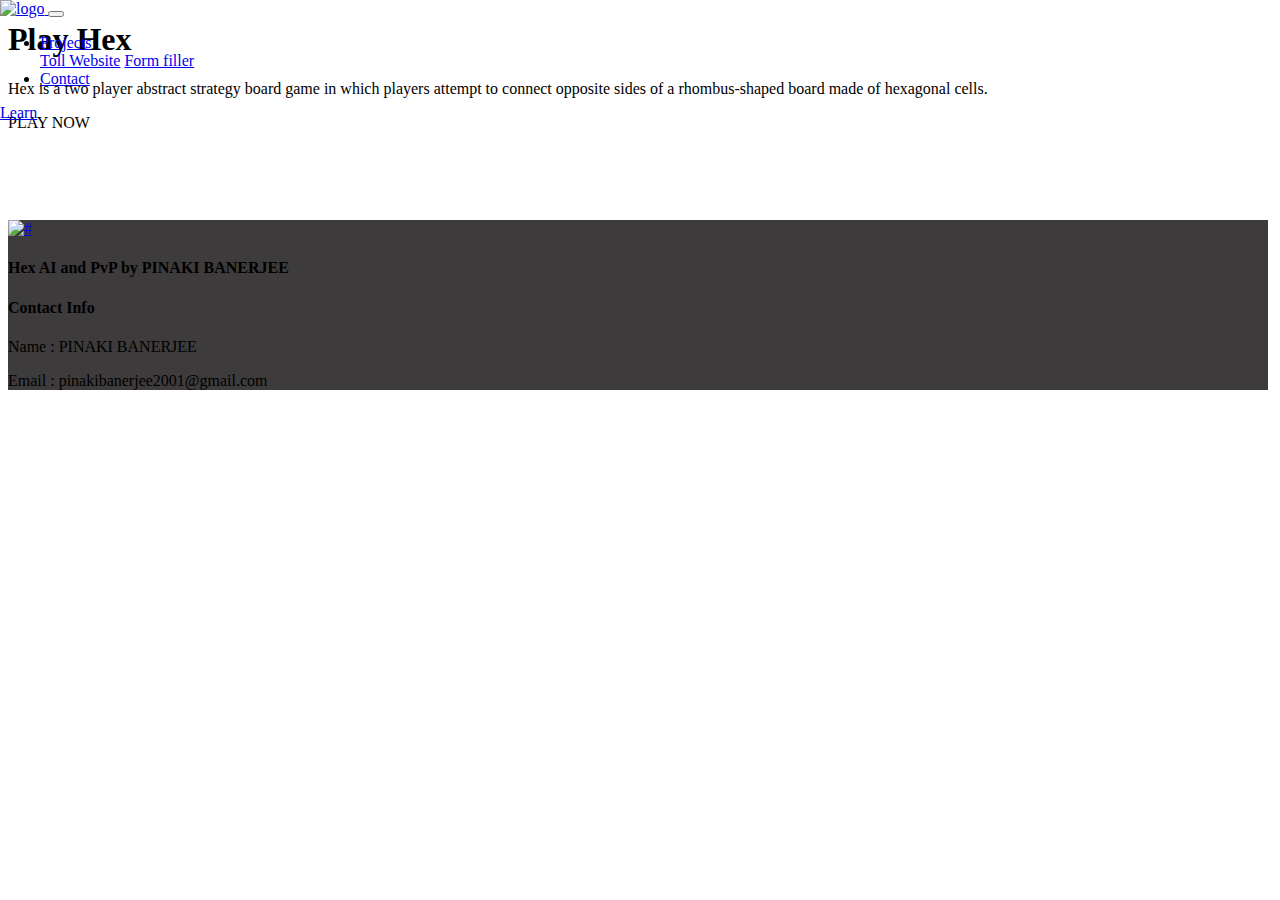
==== public/html/index.html @ 083c7be7 "style changes" ====
<!doctype html>
<html lang="en">

<head>
    <!-- Required meta tags -->
    <meta charset="utf-8">
    <meta name="viewport" content="width=device-width, initial-scale=1, shrink-to-fit=no">
    <title>Hex</title>
    <link rel="icon" href="public/img/favicon.png">
    <!-- Bootstrap CSS -->
    <link rel="stylesheet" href="public/css/bootstrap.min.css">
    <!-- animate CSS -->
    <link rel="stylesheet" href="public/css/animate.css">
    <!-- owl carousel CSS -->
    <link rel="stylesheet" href="public/css/owl.carousel.min.css">
    <!-- font awesome CSS -->
    <link rel="stylesheet" href="public/css/all.css">
    <!-- flaticon CSS -->
    <link rel="stylesheet" href="public/css/flaticon.css">
    <link rel="stylesheet" href="public/css/themify-icons.css">
    <!-- font awesome CSS -->
    <link rel="stylesheet" href="public/css/magnific-popup.css">
    <!-- swiper CSS -->
    <link rel="stylesheet" href="public/css/slick.css">
    <!-- style CSS -->
    <link rel="stylesheet" href="public/css/style.css">
    <style>
        .custom-font {
            font-family: 'Arial', sans-serif;
            font-size: 16px;
        }
        .custom-font2 {
            font-family: 'Cicada', sans-serif;
            font-size: 18px;
        }
        .custom-font3 {
            font-family: 'Times new', sans-serif;
            font-size: 16px;
        }
        body{
            overflow-x: hidden;
        }

        @media only screen and (max-width: 500px) {

            body{
                display: flex;
            }
    }
    @media only screen and (max-width: 1200px) {
        footer{
            padding-top: 0 !important;
        }
    }
    header{
        position: absolute;
        width: 100%;
        top:0;
        left:0;
    }

   
    </style>
</head>

<body>
    <div class="body_bg">
        <!--::header part start::-->
        <header class="main_menu " >
            <div class="container">
                <div class="row align-items-center">
                    <div class="col-lg-12">
                        <nav class="navbar navbar-expand-lg navbar-light">
                            <a class="navbar-brand" href="/"> <img src="public/img/logo.png" alt="logo"> </a>
                            <button class="navbar-toggler" type="button" data-toggle="collapse"
                                data-target="#navbarSupportedContent" aria-controls="navbarSupportedContent"
                                aria-expanded="false" aria-label="Toggle navigation">
                                <span class="menu_icon"><i class="fas fa-bars"></i></span>
                            </button>

                            <div class="collapse navbar-collapse main-menu-item" id="navbarSupportedContent">
                                <ul class="navbar-nav">
                                    <li class="nav-item dropdown">
                                        <a class="nav-link dropdown-toggle" href="#" id="navbarDropdown1"
                                            role="button" data-toggle="dropdown" aria-haspopup="true"
                                            aria-expanded="false">
                                            Projects
                                        </a>
                                        <div class="dropdown-menu" aria-labelledby="navbarDropdown1">
                                            <a class="dropdown-item" href="https://toll-plaza.vercel.app/" target="_blank">Toll Website</a>
                                            <a class="dropdown-item" href="https://autofiller-83ad.onrender.com/" target="_blank">Form filler</a>
                                        </div>
                                       
                                    </li>
                                    <li class="nav-item">
                                        <a class="nav-link" href="#" onclick="show_contact()">Contact</a>
                                    </li>
                                </ul>
                            </div>
                            <a href="https://www.youtube.com/watch?v=1NcZTzoG6kI" target="_blank" class="btn_1 d-flex d-sm-block">Learn</a>
                        </nav>
                    </div>
                </div>
            </div>
        </header>
        <!-- Header part end-->

        <!-- banner part start-->
        <section class="banner_part">
            <div class="container">
                <div class="row align-items-center justify-content-center">
                    <div class="col-lg-6 col-md-8">
                        <div class="banner_text">
                            <div class="banner_text_iner">
                                <h1>Play Hex</h1>
                                <p>Hex is a two player abstract strategy board game in which players attempt to connect opposite sides of a rhombus-shaped
                                board made of hexagonal cells.</p>
                                <a style="cursor:pointer;" onclick="showOptions()" class="btn_1">PLAY NOW</a>
                            </div>
                        </div>
                    </div>
                    <div class="col-lg-6 col-md-8">
                        <div class="banner_text" id="Board">
                        </div>
                    </div>
                </div>
            </div>
        </section>
        <!-- banner part start-->

        <footer class="footer_part" style="padding-top:7%;">
            <div class="footer_top" style="background-color:rgb(61, 59, 59)">
                <div class="container">
                    <div class="d-flex justify-content-around align-items-lg-center">
                        <div class="col-sm-6 d-flex justify-content-center">
                            <div class="single_footer_part">
                                <a href="index.html" class="footer_logo_iner"> <img src="public/img/logo.png" alt="#"> </a>
                                <h4 style="font-family:'Times New Roman', Times, serif;">Hex AI and PvP by PINAKI BANERJEE</h4>
                            </div>
                        </div>
                        <div class="col-sm-6 d-flex justify-content-center">
                            <div class="single_footer_part">
                                <h4>Contact Info</h4>
                                <p>Name : PINAKI BANERJEE</p>
                                <p>Email : pinakibanerjee2001@gmail.com</p>
                            </div>
                        </div>
                        
                        
                    </div>
                </div>
            </div>
            
            </div>
        </footer>
        <!--::footer_part end::-->
    </div>


    <!-- jquery plugins here-->
    <script src="https://cdn.jsdelivr.net/npm/sweetalert2@11"></script>
    <script src="public/js/jquery-1.12.1.min.js"></script>
    <!-- popper js -->
    <script src="public/js/popper.min.js"></script>
    <!-- bootstrap js -->
    <script src="public/js/bootstrap.min.js"></script>
    <!-- easing js -->
    <script src="public/js/jquery.magnific-popup.js"></script>
    <!-- swiper js -->
    <script src="public/js/swiper.min.js"></script>
    <!-- swiper js -->
    <script src="public/js/masonry.pkgd.js"></script>
    <!-- particles js -->
    <script src="public/js/owl.carousel.min.js"></script>
    <script src="public/js/jquery.nice-select.min.js"></script>
    <!-- slick js -->
    <script src="public/js/slick.min.js"></script>
    <script src="public/js/jquery.counterup.min.js"></script>
    <script src="public/js/waypoints.min.js"></script>
    <script src="public/js/contact.js"></script>
    <script src="public/js/jquery.ajaxchimp.min.js"></script>
    <script src="public/js/jquery.form.js"></script>
    <script src="public/js/jquery.validate.min.js"></script>
    <script src="public/js/mail-script.js"></script>
    <!-- custom js -->
    <script src="public/js/custom.js"></script>
    <script>
        function showOptions(){
            Swal.fire({
                title: "Choose opponent",
                text: "You can Invite a firend with the link provided or Play against our AI",
                icon: "warning",
                timer:20000,
                showCancelButton: true,
                confirmButtonColor: "#3085d6",
                cancelButtonColor: "#d33",
                confirmButtonText: "Invite Friend",
                cancelButtonText: "Against AI",
                customClass: {
                    popup: 'custom-font',
                    title: 'custom-font',
                    content: 'custom-font',
                    confirmButton: 'custom-font',
                    cancelButton: 'custom-font'
                },
            }).then((result) => {
                let gameId="ABCD";
                if (result.isConfirmed) {
                    fetch('/create-game')
                        .then(response => {
                            if (response.ok) {
                                return response.json();
                            }
                            throw new Error('Failed to create game');
                        })
                        .then(data => {
                            gameId = data.id;
                            fetch(`/start-game/${gameId}`)
                                .then(response => {
                                    if (response.ok) {
                                        return response.json();
                                    }
                                    throw new Error('Failed to create game');
                                }).then( data =>{
                                    console.log(data);
                                    if(data.start){
                                        location.href=`/new-game/${gameId}/?AI_MODE=False`
                                    }
                                })
                                .catch(error => {
                                    console.error('Error:', error.message);
                                });
                            Swal.fire({
                                title: "Invite Link",
                                icon: "info",
                                html: `
                        <div>
                        <h3 style='color:black;font-family:arial;font-size:18px;'>Waiting for other player</h3>
                        <div class="col-md-15">
                            <div class="input-group">
                                <!-- Change the button to show a loading logo -->
                                <button class="input-group-text" id="copyButton" style="cursor: pointer;">
                                <svg xmlns="http://www.w3.org/2000/svg" width="16" height="16" fill="currentColor" class="bi bi-copy"
                                viewBox="0 0 16 16">
                                <path fill-rule="evenodd"
                                    d="M4 2a2 2 0 0 1 2-2h8a2 2 0 0 1 2 2v8a2 2 0 0 1-2 2H6a2 2 0 0 1-2-2zm2-1a1 1 0 0 0-1 1v8a1 1 0 0 0 1 1h8a1 1 0 0 0 1-1V2a1 1 0 0 0-1-1zM2 5a1 1 0 0 0-1 1v8a1 1 0 0 0 1 1h8a1 1 0 0 0 1-1v-1h1v1a2 2 0 0 1-2 2H2a2 2 0 0 1-2-2V6a2 2 0 0 1 2-2h1v1z">
                                </path>
                                    </svg>
                                </button>
                                <textarea id="gameLink" class="form-control" placeholder="Invite Link" aria-label="Input group example" aria-describedby="basic-addon1" disabled rows="1"></textarea>
                            </div>
                        </div>
                    </div>

                        `,
                                customClass: {
                                    popup: 'custom-font2',
                                    title: 'custom-font2',
                                    content: 'custom-font2',
                                    confirmButton: 'custom-font2',
                                    cancelButton: 'custom-font2'
                                },
                                showConfirmButton: false
                            });
                            setupPopupElements(gameId);
                        })
                        .catch(error => {
                            console.error('Error:', error.message);
                        }); 
                } else if (result.dismiss === Swal.DismissReason.cancel) {
                    // Cancel button was pressed
                    fetch('/create-game')
                        .then(response => {
                            if (response.ok) {
                                return response.json();
                            }
                            throw new Error('Failed to create game');
                        })
                        .then(data => {
                            gameId=data.id;
                            Swal.fire({
                                title: "AI Mode",
                                text: "You have choosen to play against AI.",
                                icon: "info",
                                confirmButtonText:"Start",
                                customClass: {
                                    popup: 'custom-font3',
                                    title: 'custom-font3',
                                    content: 'custom-font3',
                                    confirmButton: 'custom-font3',
                                    cancelButton: 'custom-font3'
                                }
                            }).then(result => {
                                if(result.isConfirmed){
                                    location.href = `/new-game/${gameId}/?AI_MODE=True`
                                }
                            });
                        })
                        .catch(error => {
                            console.error('Error:', error.message);
                        });
                }
            });
        }
        function setupPopupElements(gameId) {
        // Get the copy button and the text area
        const copyButton = document.getElementById('copyButton');
        const gameLink = document.getElementById('gameLink');
        gameLink.value = location.href + "join-game/" + gameId;

         copyButton.addEventListener('mouseenter', function () {
                copyButton.title = "Copy to Clipboard";
        });
        // Add click event listener to the copy button
        copyButton.addEventListener('click', function () {
            // Select the text inside the text area
            gameLink.select();
            gameLink.setSelectionRange(0, 99999); // For mobile devices
            navigator.clipboard.writeText(gameLink.value);
            document.getElementById("copyButton").innerHTML= `<svg xmlns="http://www.w3.org/2000/svg" width="16" height="16" fill="green" class="bi bi-check2-all" viewBox="0 0 16 16">
                <path d="M12.354 4.354a.5.5 0 0 0-.708-.708L5 10.293 1.854 7.146a.5.5 0 1 0-.708.708l3.5 3.5a.5.5 0 0 0 .708 0zm-4.208 7-.896-.897.707-.707.543.543 6.646-6.647a.5.5 0 0 1 .708.708l-7 7a.5.5 0 0 1-.708 0"/>
                <path d="m5.354 7.146.896.897-.707.707-.897-.896a.5.5 0 1 1 .708-.708"/>
                </svg>`;
        });
    }

    function show_contact() {
        var footer = document.querySelector("footer");
        footer.scrollIntoView({ behavior: "smooth" });
    }
    window.addEventListener('DOMContentLoaded', function () {
            // Get the header element
            const header = document.querySelector('header');
            const body = document.querySelector('body');
            body.style.width = window.innerWidth - 20 + 'px';
            // Set the header width to match the window's inner width
            header.style.width = window.innerWidth - 20 + 'px';
        });


    window.addEventListener('resize', function () {
            // Get the header element
            const header = document.querySelector('header');
            const body=document.querySelector('body');
            body.style.width= window.innerWidth-20 + 'px';
            // Set the header width to match the window's inner width
            header.style.width = window.innerWidth-20+ 'px';
        });

    </script>
</body>

</html>
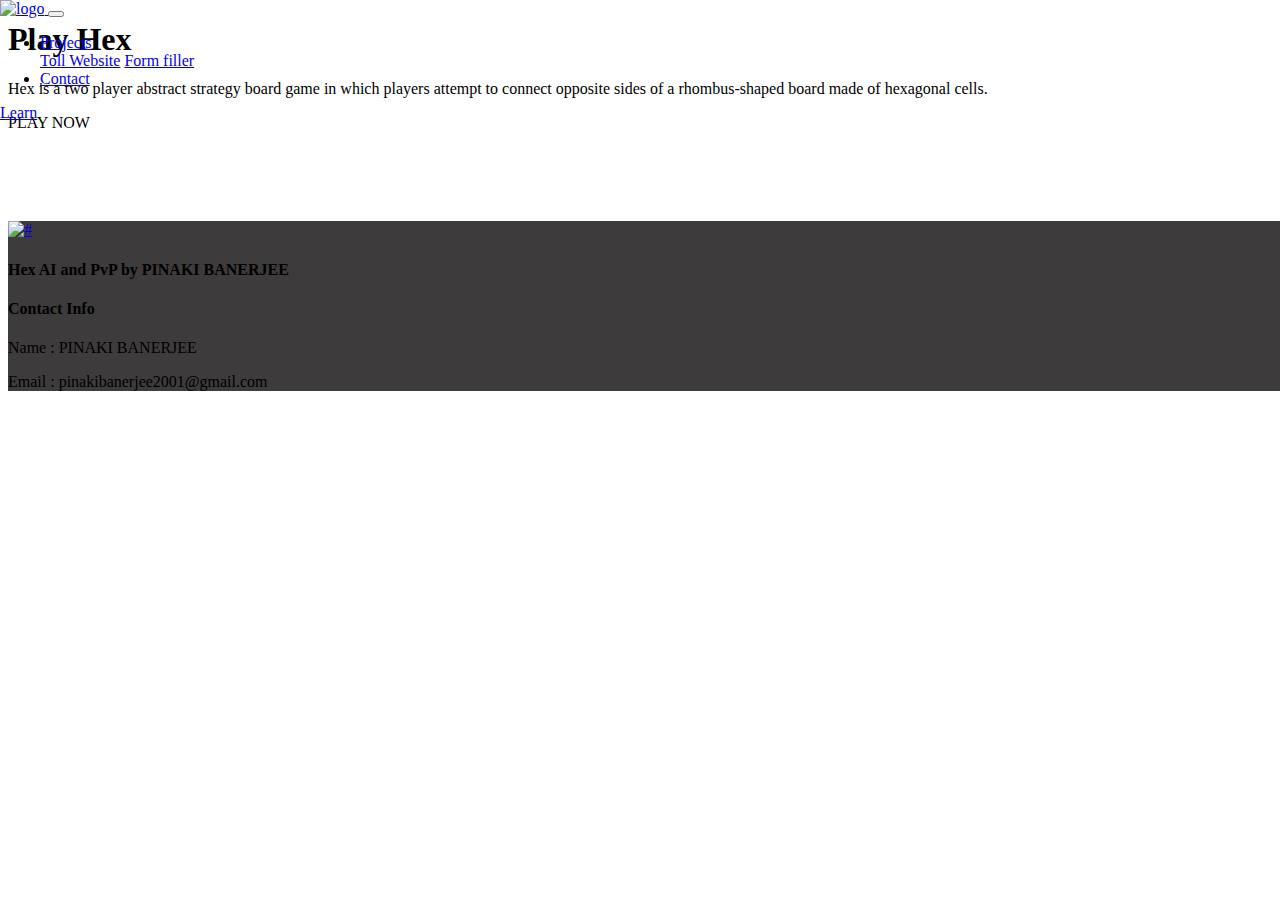
==== commit d3d21a2d: "style changes to main page" ====
--- a/public/html/index.html
+++ b/public/html/index.html
@@ -332,9 +332,9 @@
             // Get the header element
             const header = document.querySelector('header');
             const body = document.querySelector('body');
-            body.style.width = window.innerWidth - 20 + 'px';
+            body.style.width = window.innerWidth+ 'px';
             // Set the header width to match the window's inner width
-            header.style.width = window.innerWidth - 20 + 'px';
+            header.style.width = window.innerWidth - 10 + 'px';
         });
 
 
@@ -342,9 +342,9 @@
             // Get the header element
             const header = document.querySelector('header');
             const body=document.querySelector('body');
-            body.style.width= window.innerWidth-20 + 'px';
+            body.style.width= window.innerWidth+ 'px';
             // Set the header width to match the window's inner width
-            header.style.width = window.innerWidth-20+ 'px';
+            header.style.width = window.innerWidth-10+ 'px';
         });
 
     </script>
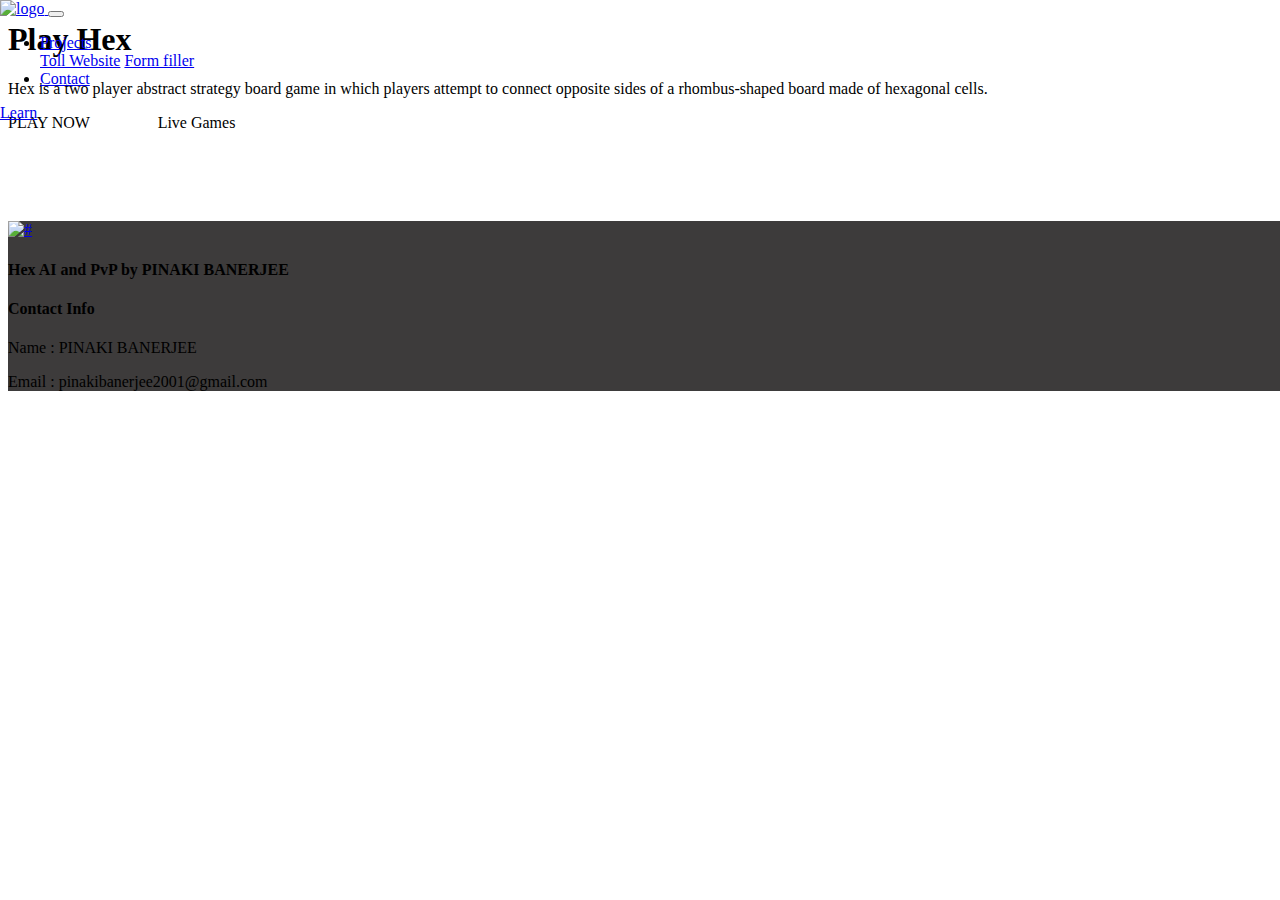
==== commit 12aff677: "completed watch Live games" ====
--- a/public/html/index.html
+++ b/public/html/index.html
@@ -115,7 +115,11 @@
                                 <h1>Play Hex</h1>
                                 <p>Hex is a two player abstract strategy board game in which players attempt to connect opposite sides of a rhombus-shaped
                                 board made of hexagonal cells.</p>
-                                <a style="cursor:pointer;" onclick="showOptions()" class="btn_1">PLAY NOW</a>
+                                <div class="d-flex">
+                                    <a style="cursor:pointer;" onclick="showOptions()" class="btn_1">PLAY NOW</a>
+                                    <a style="cursor:pointer; margin-left:4em;" onclick="showGamesPopup()" class="btn_1">Live Games</a>
+                                </div>
+                                
                             </div>
                         </div>
                     </div>
@@ -134,7 +138,7 @@
                     <div class="d-flex justify-content-around align-items-lg-center">
                         <div class="col-sm-6 d-flex justify-content-center">
                             <div class="single_footer_part">
-                                <a href="index.html" class="footer_logo_iner"> <img src="public/img/logo.png" alt="#"> </a>
+                                <a href="\" class="footer_logo_iner"> <img src="public/img/logo.png" alt="#"> </a>
                                 <h4 style="font-family:'Times New Roman', Times, serif;">Hex AI and PvP by PINAKI BANERJEE</h4>
                             </div>
                         </div>
@@ -188,7 +192,7 @@
         function showOptions(){
             Swal.fire({
                 title: "Choose opponent",
-                text: "You can Invite a firend with the link provided or Play against our AI",
+                text: "You can Invite a friend with the link provided or Play against our AI",
                 icon: "warning",
                 timer:20000,
                 showCancelButton: true,
@@ -222,7 +226,6 @@
                                     }
                                     throw new Error('Failed to create game');
                                 }).then( data =>{
-                                    console.log(data);
                                     if(data.start){
                                         location.href=`/new-game/${gameId}/?AI_MODE=False`
                                     }
@@ -306,7 +309,12 @@
         // Get the copy button and the text area
         const copyButton = document.getElementById('copyButton');
         const gameLink = document.getElementById('gameLink');
-        gameLink.value = location.href + "join-game/" + gameId;
+        var currentUrl = window.location.href;
+        if (currentUrl.endsWith('#')) {
+            // Discard the '#' by removing the last character
+            currentUrl = currentUrl.slice(0, -1);
+        }
+        gameLink.value = currentUrl + "join-game/" + gameId;
 
          copyButton.addEventListener('mouseenter', function () {
                 copyButton.title = "Copy to Clipboard";
@@ -347,6 +355,113 @@
             header.style.width = window.innerWidth-10+ 'px';
         });
 
+
+        async function showGamesPopup() {
+            let intervalId; // Declare intervalId in the parent scope
+        
+            const swalInstance = await Swal.fire({
+                title: 'Live Games',
+                html: '<div id="gameTable" class="table-responsive">Loading...</div>',
+                showCancelButton: true,
+                didOpen: async () => {
+                    const gameTableDiv = document.getElementById('gameTable');
+        
+                    // Function to convert seconds to minutes:seconds format
+                    const formatDuration = (seconds) => {
+                        const minutes = Math.floor(seconds / 60);
+                        const remainingSeconds = Math.floor(seconds % 60);
+                        return `${minutes}:${remainingSeconds < 10 ? '0' : ''}${remainingSeconds}`;
+                    };
+        
+                    // Function to fetch and update the table
+                    const updateTable = async () => {
+                        try {
+                            const response = await fetch('/get-live-games');
+                            if (!response.ok) {
+                                throw new Error(response.statusText);
+                            }
+                            const result = await response.json();
+                            const gameData = result.data;
+        
+                            gameTableDiv.innerHTML = ""; // Clear previous content
+        
+                            if (gameData && gameData.length > 0) {
+                                const table = document.createElement('table');
+                                table.classList.add('table', 'table-striped', 'table-bordered');
+        
+                                const thead = document.createElement('thead');
+                                thead.classList.add('thead-dark');
+                                thead.innerHTML = `
+                                    <tr>
+                                        <th>Player 1</th>
+                                        <th>Player 2</th>
+                                        <th>Duration</th>
+                                        <th>Action</th>
+                                    </tr>`;
+                                table.appendChild(thead);
+        
+                                const tbody = document.createElement('tbody');
+                                gameData.forEach(game => {
+                                    const row = document.createElement('tr');
+                                    row.innerHTML = `
+                                        <td>${game.player1}</td>
+                                        <td>${game.player2}</td>
+                                        <td>${formatDuration(game.duration)}</td>
+                                        <td><button class="btn btn-primary watch-button" data-game-id="${game.gameId}">Watch</button></td>
+                                    `;
+                                    tbody.appendChild(row);
+                                });
+                                table.appendChild(tbody);
+        
+                                gameTableDiv.appendChild(table);
+        
+                                // Add event listeners to watch buttons
+                                document.querySelectorAll('.watch-button').forEach(button => {
+                                    button.addEventListener('click', function() {
+                                        const gameId = this.dataset.gameId;
+                                        watchGame(gameId);
+                                    });
+                                });
+                            } else {
+                                gameTableDiv.innerHTML = "No live games available.";
+                            }
+                        } catch (error) {
+                            gameTableDiv.innerHTML = `Failed to load live games: ${error.message}`;
+                        }
+                    };
+        
+                    // Initial table load
+                    await updateTable();
+        
+                    // Refresh table every 2 seconds
+                    intervalId = setInterval(updateTable, 2000);
+                },
+                willClose: () => {
+                    // Clear the interval when the popup is closed
+                    if (intervalId) {
+                        clearInterval(intervalId);
+                    }
+                },
+                customClass: {
+                    popup: 'custom-font2',
+                    title: 'custom-font2',
+                    content: 'custom-font2',
+                    confirmButton: 'custom-font2',
+                    cancelButton: 'custom-font2'
+                },
+            });
+        
+            // Ensure the popup is fully closed before allowing another click
+            await swalInstance;
+        }
+        
+       
+
+    // Function to watch a game
+    function watchGame(gameId) {
+        location.href=`/watch/${gameId}`;
+    }
+
     </script>
 </body>
 
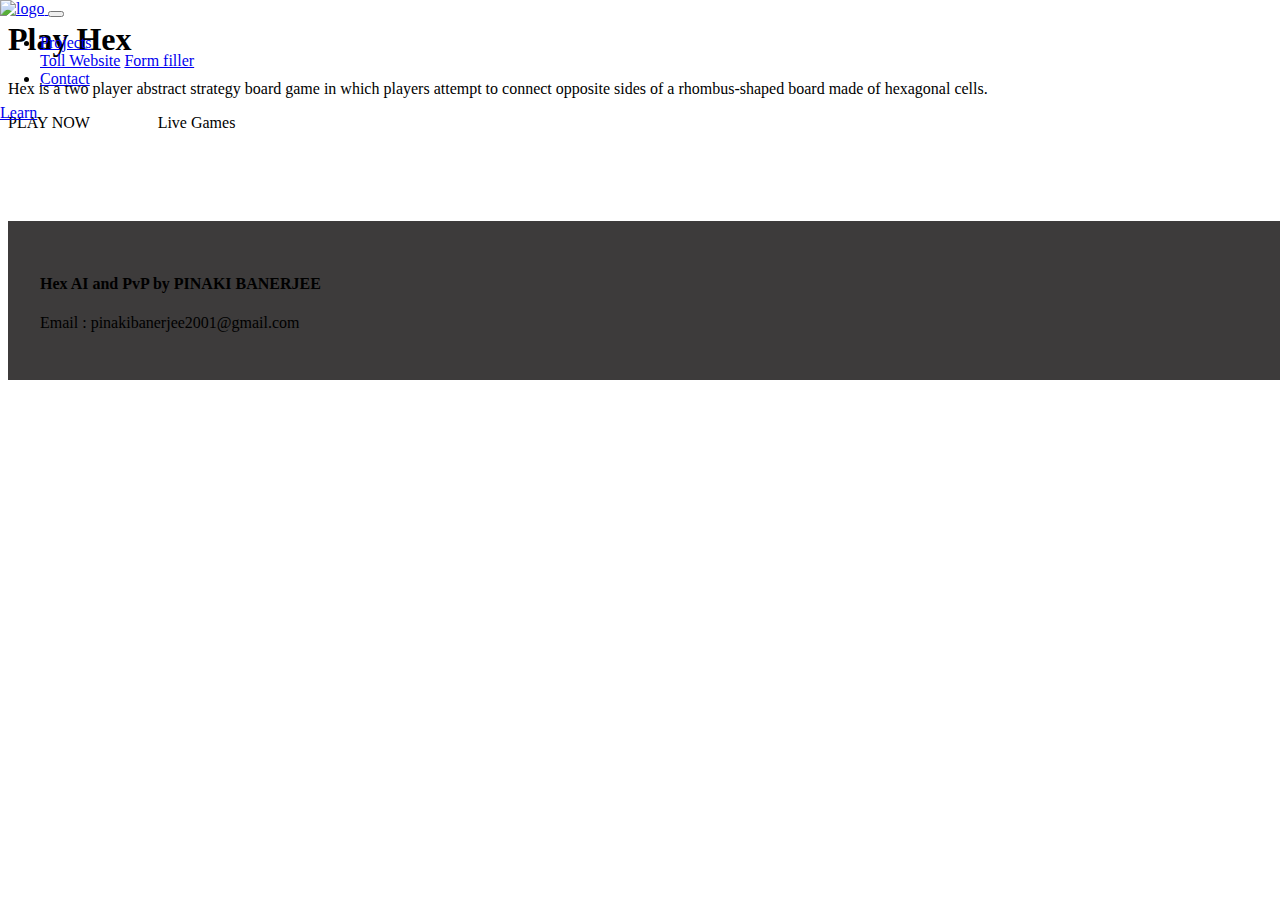
==== commit a8dbd4ef: "fixed Mobile view" ====
--- a/public/html/index.html
+++ b/public/html/index.html
@@ -31,7 +31,7 @@
         }
         .custom-font2 {
             font-family: 'Cicada', sans-serif;
-            font-size: 18px;
+            font-size: 16px;
         }
         .custom-font3 {
             font-family: 'Times new', sans-serif;
@@ -134,25 +134,12 @@
 
         <footer class="footer_part" style="padding-top:7%;">
             <div class="footer_top" style="background-color:rgb(61, 59, 59)">
-                <div class="container">
-                    <div class="d-flex justify-content-around align-items-lg-center">
-                        <div class="col-sm-6 d-flex justify-content-center">
-                            <div class="single_footer_part">
-                                <a href="\" class="footer_logo_iner"> <img src="public/img/logo.png" alt="#"> </a>
-                                <h4 style="font-family:'Times New Roman', Times, serif;">Hex AI and PvP by PINAKI BANERJEE</h4>
-                            </div>
+                    <div class="d-flex justify-content-center" style="padding:2em;">
+                        <div class="single_footer_part">
+                            <h4 style="font-family:'Times New Roman', Times, serif;">Hex AI and PvP by PINAKI BANERJEE</h4>
+                            <p>Email : pinakibanerjee2001@gmail.com</p>
                         </div>
-                        <div class="col-sm-6 d-flex justify-content-center">
-                            <div class="single_footer_part">
-                                <h4>Contact Info</h4>
-                                <p>Name : PINAKI BANERJEE</p>
-                                <p>Email : pinakibanerjee2001@gmail.com</p>
-                            </div>
-                        </div>
-                        
-                        
                     </div>
-                </div>
             </div>
             
             </div>
@@ -257,11 +244,11 @@
 
                         `,
                                 customClass: {
-                                    popup: 'custom-font2',
-                                    title: 'custom-font2',
-                                    content: 'custom-font2',
-                                    confirmButton: 'custom-font2',
-                                    cancelButton: 'custom-font2'
+                                    popup: 'custom-font',
+                                    title: 'custom-font',
+                                    content: 'custom-font',
+                                    confirmButton: 'custom-font',
+                                    cancelButton: 'custom-font'
                                 },
                                 showConfirmButton: false
                             });
@@ -362,7 +349,8 @@
             const swalInstance = await Swal.fire({
                 title: 'Live Games',
                 html: '<div id="gameTable" class="table-responsive">Loading...</div>',
-                showCancelButton: true,
+                showCancelButton: false,
+                timer:10000,
                 didOpen: async () => {
                     const gameTableDiv = document.getElementById('gameTable');
         
